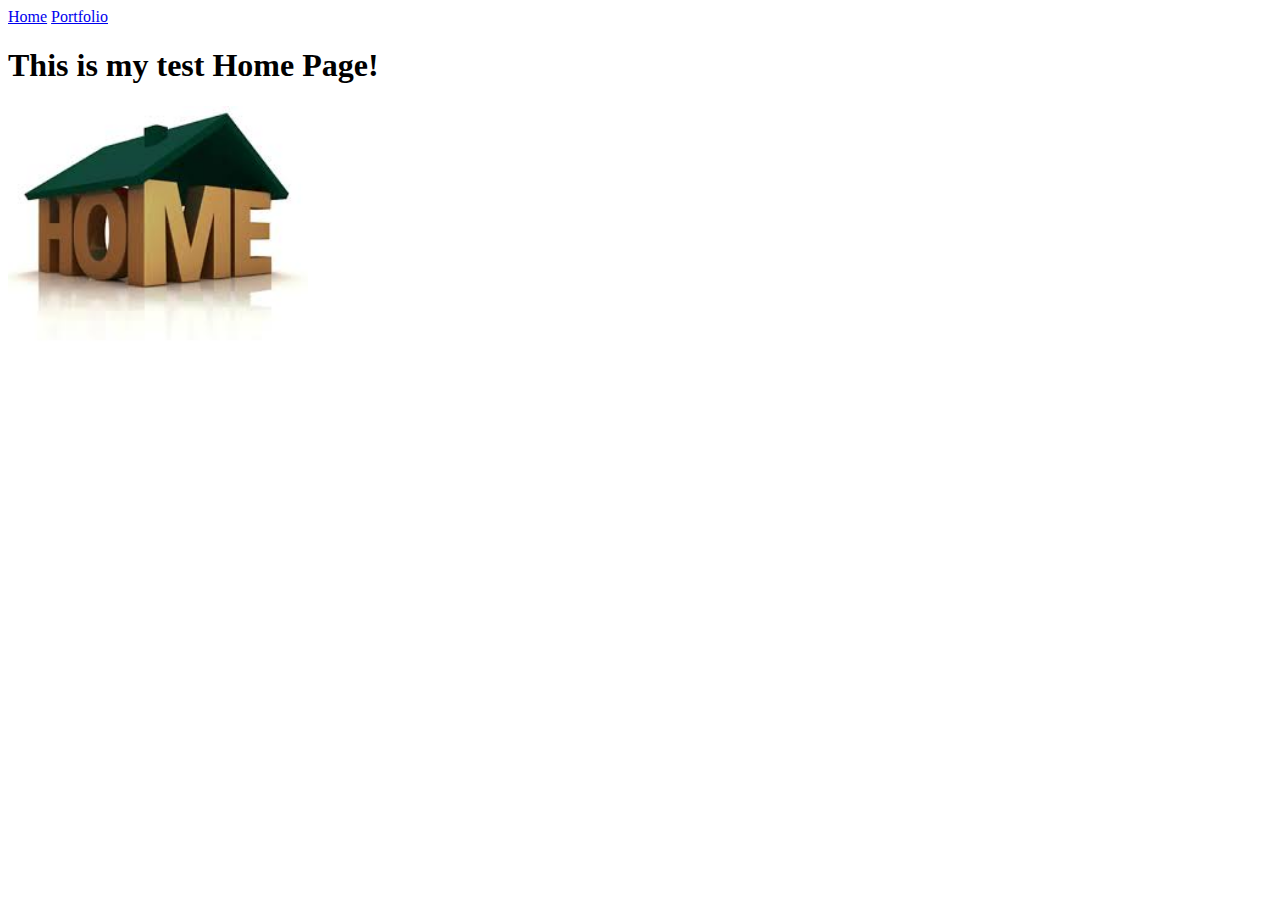
==== index.html @ 8bc3a6da "first commit" ====
<!doctype html>
<html lang="en">
	<head>
		<meta charset="utf-8">
		<title>Home</title>
	</head>
	<body>
		<a href="index.html">Home</a>
		<a href="portfolio.html">Portfolio</a>
		<h1>This is my test Home Page!</h1>
		<img src="images/home.jpg" height="250">
	</body>
</html>
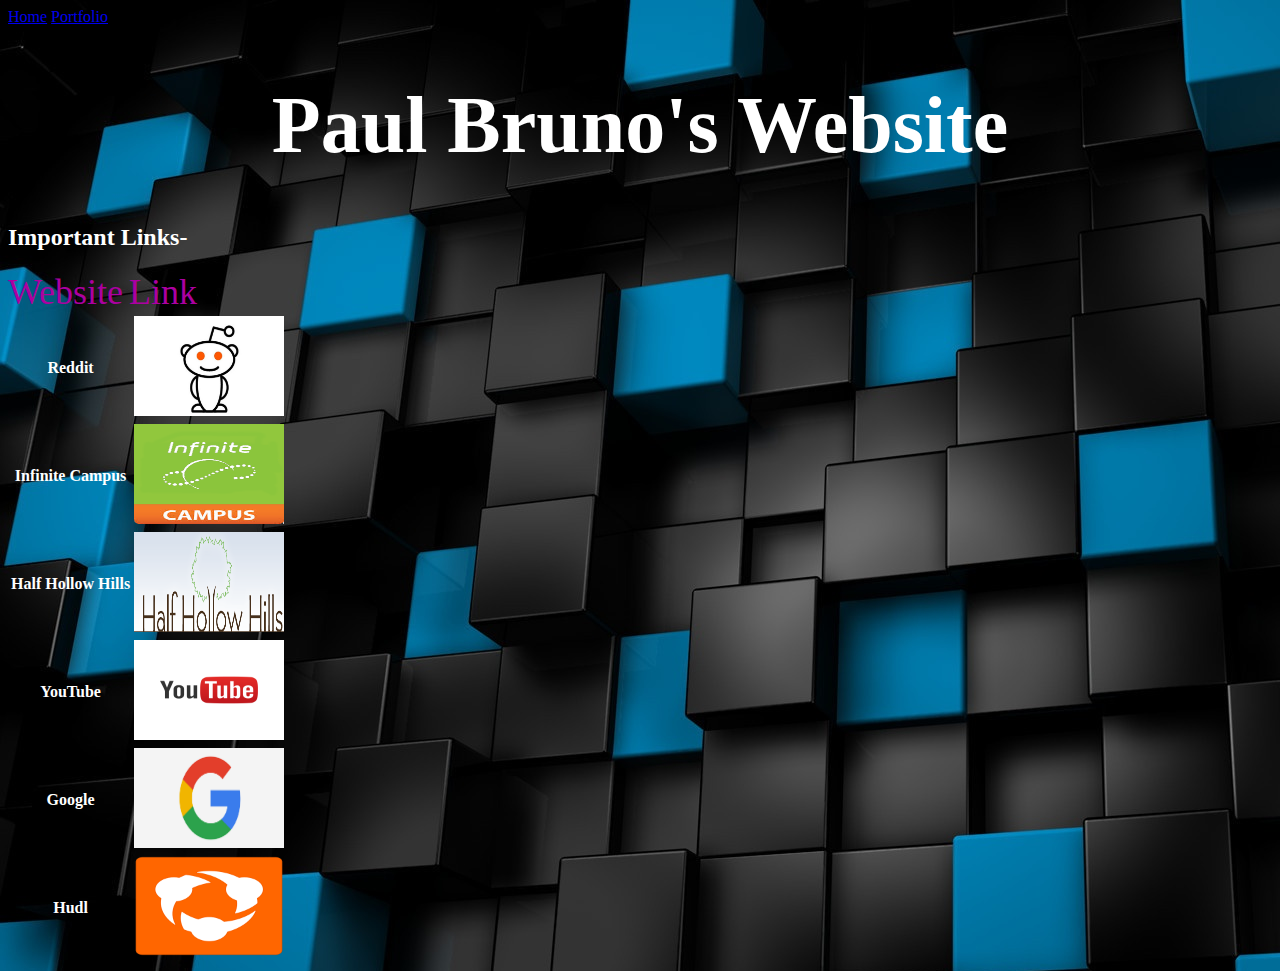
==== commit d4708a00: "10/6/16 7:53" ====
--- a/index.html
+++ b/index.html
@@ -1,13 +1,52 @@
 <!doctype html>
 <html lang="en">
-	<head>
-		<meta charset="utf-8">
-		<title>Home</title>
-	</head>
-	<body>
-		<a href="index.html">Home</a>
-		<a href="portfolio.html">Portfolio</a>
-		<h1>This is my test Home Page!</h1>
-		<img src="images/home.jpg" height="250">
-	</body>
-</html>
+<head>
+	
+	<title>Home</title>
+	<link href="mywebsite.css" rel="stylesheet" type="text/css"/>
+	<style>
+		body {
+    		background-image: url("518151-backgrounds_W3qVPu2.jpg");
+	</style>
+</head>
+<body>
+	<a href="index.html">Home</a>
+	<a href="portfolio.html">Portfolio</a>
+   	<h1>Paul Bruno's Website </h1>
+   	<h2> Important Links-</h2>
+   <table>
+  <th2>
+    <th2 style="color:#ac00a1">Website</th2>
+    <th2 style="color:#ac00a1">Link</th2>
+  </th2>
+  <tr>
+    <th>Reddit</th>
+    <td> <a target="_blank" href="https://www.reddit.com/">
+      <img src="reddit.jpg" height="100" width="150"></td>
+  </tr>
+  <tr>
+    <th>Infinite Campus</th>
+    <td> <a target="_blank" href="https://incamp.hhh.k12.ny.us/campus/portal/hhh.jsp">
+      <img src="ic.jpg" height="100" width="150"/td>
+  </tr>
+  <tr>
+    <th>Half Hollow Hills</th>
+    <td> <a target="_blank" href="http://www.hhh.k12.ny.us/">
+      <img src="hhh.jpg" height="100" width="150"></td>
+  </tr>
+  <tr>
+    <th>YouTube</th>
+    <td> <a target="_blank" href="https://www.youtube.com/">
+      <img src="youtube.jpg" height="100" width="150"></td>
+  </tr>
+  <tr>
+    <th>Google</th>
+    <td> <a target="_blank" href="http://www.google.com">
+      <img src="google.jpg" height="100" width="150"></td>
+  <tr>
+    <th>Hudl</th>
+    <td> <a target="_blank" href="http://www.hudl.com/">
+      <img src="hudl.jpg" height="100" width="150"></td>
+  </tr>
+</table>
+</body>--- a/mywebsite.css
+++ b/mywebsite.css
@@ -0,0 +1,17 @@
+body{
+	font-family: "Marker Felt","Bodoni MT Black", fantasy;
+	color:#ffffff;
+      }
+
+h1 {
+	font-size: 5em;
+	text-align:center;
+    }
+th2 {
+	font-size: 1.5em;
+	}
+
+
+	
+
+    